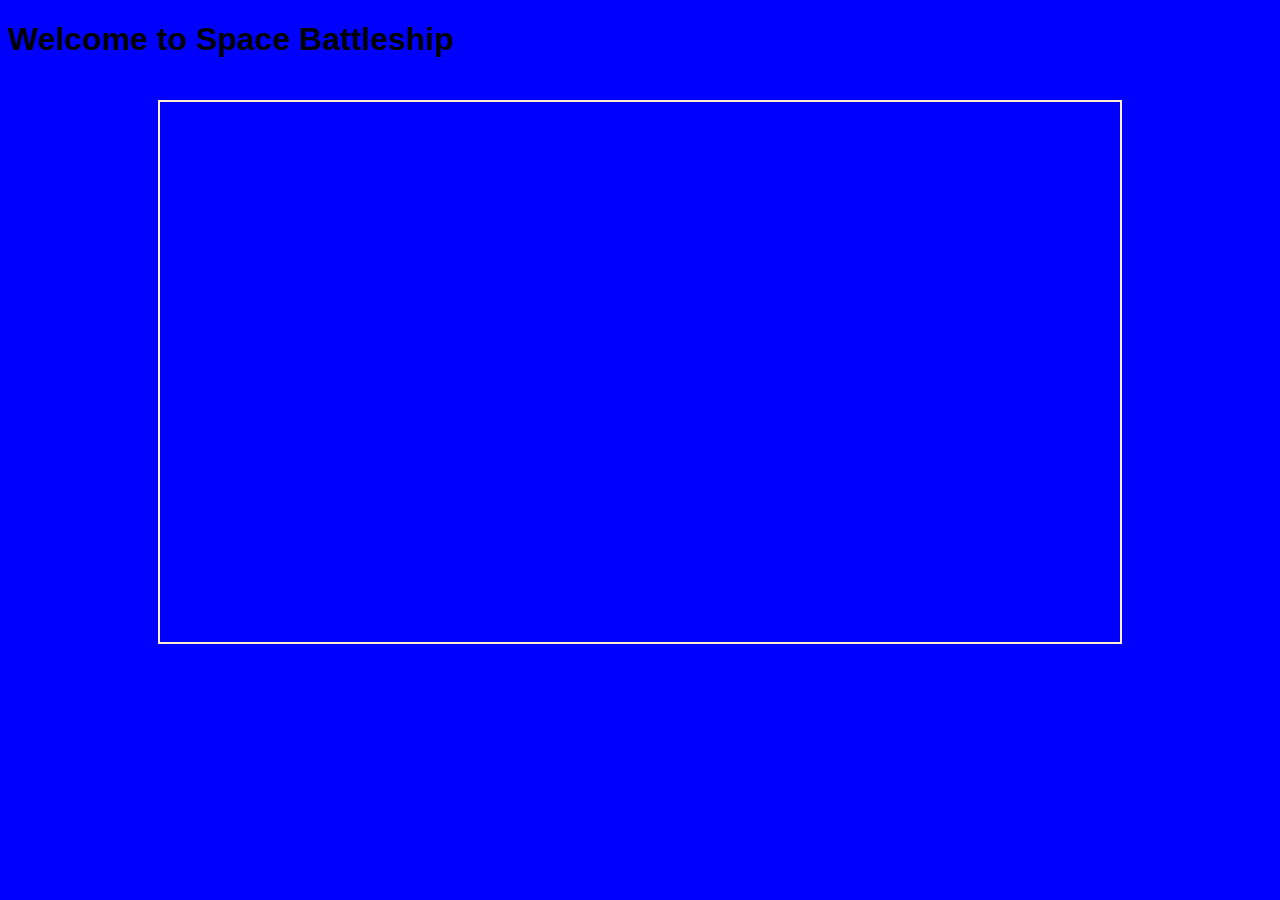
==== assignment/index.html @ 494faf2e "FIRST COMMIT" ====
<!DOCTYPE html>
<html lang="en">
<head>
    <meta charset="UTF-8">
    <meta http-equiv="X-UA-Compatible" content="IE=edge">
    <meta name="viewport" content="width=device-width, initial-scale=1.0">
    <title>Space Battleship App </title>
    <link rel="stylesheet" href="style.css">
</head>
<body>
    <h1>Welcome to Space Battleship</h1>
    <script src="game.js"></script>
</body>
      <div class="container"></div>
      <div class="game-wrap"></div>
      <canvas width="960px" height="540" id="game"></canvas>
      <article class="content"></article>

</html>
---- assignment/style.css ----
@font-face {
    font-family:FastFuriousFont ;
    src: url(Antique-Olive-Std-Nord-Italic.ttf);
}
body {
    background-color: blue;
    min-height: 100%;
    max-width: 100%;
    font-family: Lato, sans-serif;
}

.container {
    max-width: 960px;
    min-height: 100%;
    margin: 0 auto;
    
}

.game-wrap {
    position: relative;
    padding: 20px 0 0;
}

canvas {
    position: relative;
    max-width: 100%;
    border: 2px solid blanchedalmond;
    max-height: 100%;
    display: block;
    margin: 0 auto
}
.content {
    color: aqua;
    text-align: center;
    padding: 0 20px;
}

p {
    margin: 10px 0;
    font-size: 18px;
    line-height: 1.5em;
}    
code {
    background-color: yellowgreen;
    background: linear-gradient(rgb(124, 124, 124), rgb(240, 0, 0));
    line-height: 1.3em;
    display: inline-block;
    border-radius: 3px;
    font-family: monospace;
    padding: 1px 5px;
    margin: 0 2px;
}
.title {
    font-size: 40px;
    font-weight: 900;
    margin: 20px 0;
}

.title span:nth-child(1) {
    color: chocolate;
}

.title span:nth-child(2) {
    color: rgb(210, 30, 108);
}

.title span:nth-child(3) {
    color: rgb(30, 210, 60);
}

.title span:nth-child(4) {
    color: rgb(30, 150, 210);
}

.title span:nth-child(5) {
    color: rgb(210, 153, 30);
}

.title span:nth-child(6) {
    color: rgb(210, 30, 33);
}

.title span:nth-child(7) {
    color: rgb(171, 210, 30);
}

.title span:nth-child(8) {
    color: rgba(210, 30, 30, 0.888);
}

.title span:nth-child(9) {
    color: rgba(87, 30, 210, 0.918);
}

.title span:nth-child(10) {
    color: rgb(210, 30, 129);
}

.title span:nth-child(11) {
    color: rgb(78, 30, 210);
}

.title span:nth-child(12) {
    color: rgb(210, 174, 30);
}

.title span:nth-child(13) {
    color: rgb(30, 210, 177);
}

.title span:nth-child(14) {
    color: rgb(30, 168, 210);
}

.title span:nth-child(15) {
    color: chocolate;
}
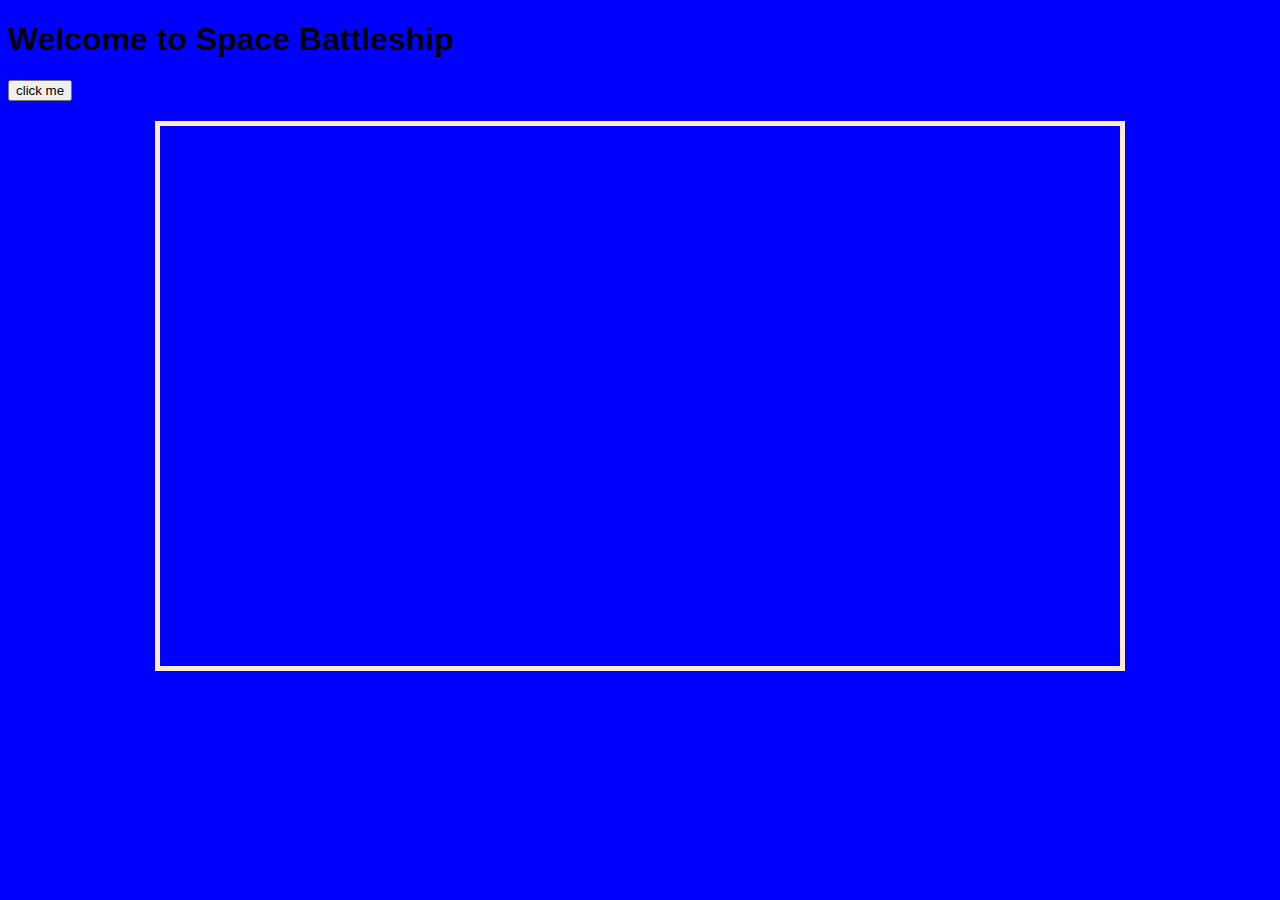
==== commit ee90175c: "WORKING CODE JS" ====
--- a/assignment/index.html
+++ b/assignment/index.html
@@ -9,9 +9,10 @@
 </head>
 <body>
     <h1>Welcome to Space Battleship</h1>
+    <button id="start">click me</button>
     <script src="game.js"></script>
 </body>
-      <div class="container"></div>
+      
       <div class="game-wrap"></div>
       <canvas width="960px" height="540" id="game"></canvas>
       <article class="content"></article>
--- a/assignment/style.css
+++ b/assignment/style.css
@@ -9,13 +9,6 @@
     font-family: Lato, sans-serif;
 }
 
-.container {
-    max-width: 960px;
-    min-height: 100%;
-    margin: 0 auto;
-    
-}
-
 .game-wrap {
     position: relative;
     padding: 20px 0 0;
@@ -24,11 +17,12 @@
 canvas {
     position: relative;
     max-width: 100%;
-    border: 2px solid blanchedalmond;
+    border: 5px solid blanchedalmond;
     max-height: 100%;
     display: block;
     margin: 0 auto
 }
+
 .content {
     color: aqua;
     text-align: center;
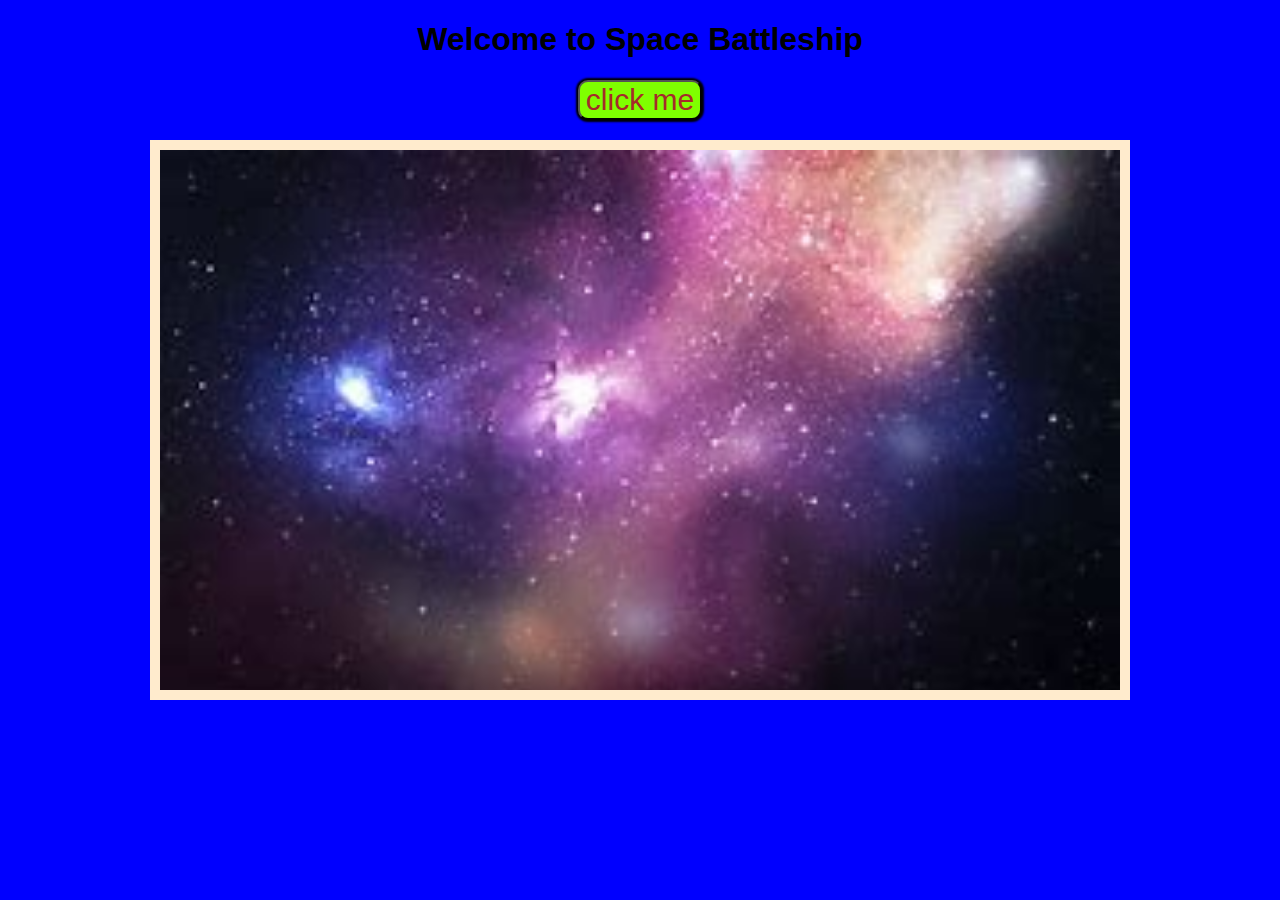
==== commit 18621666: "Final project" ====
--- a/assignment/index.html
+++ b/assignment/index.html
@@ -9,12 +9,13 @@
 </head>
 <body>
     <h1>Welcome to Space Battleship</h1>
-    <button id="start">click me</button>
+    <button id="button">click me</button>
     <script src="game.js"></script>
 </body>
       
       <div class="game-wrap"></div>
       <canvas width="960px" height="540" id="game"></canvas>
-      <article class="content"></article>
+      
+      
 
 </html>--- a/assignment/style.css
+++ b/assignment/style.css
@@ -1,12 +1,28 @@
 @font-face {
-    font-family:FastFuriousFont ;
+    font-family: Oxygen, Ubuntu, Cantarell, 'Open Sans', 'Helvetica Neue', sans-serif ;
     src: url(Antique-Olive-Std-Nord-Italic.ttf);
 }
 body {
     background-color: blue;
     min-height: 100%;
     max-width: 100%;
-    font-family: Lato, sans-serif;
+    font-family: Verdana, Geneva, Tahoma, sans-serif;
+    text-align: center;
+}
+#button {
+    font-size: 30px;
+    text-align: center;
+    background-color: chartreuse;
+    color: brown;
+    border-radius: 10px;
+    box-shadow: 0px 0px 2px 2px rgb(0,0,0);
+    min-height:30px; 
+    min-width: 120px;
+}
+#button:hover {
+    background-color:#ad0087;
+    transition: 0.7s;
+    color: rgb(54, 42, 165);
 }
 
 .game-wrap {
@@ -15,101 +31,20 @@
 }
 
 canvas {
+    
     position: relative;
     max-width: 100%;
-    border: 5px solid blanchedalmond;
+    border: 10px solid blanchedalmond;
     max-height: 100%;
     display: block;
-    margin: 0 auto
-}
+    margin: 0 auto;
+    background-color: #ad0087;
+    background-size:cover;
+    background-image: url('images/space.jfif');
 
-.content {
-    color: aqua;
-    text-align: center;
-    padding: 0 20px;
-}
-
-p {
-    margin: 10px 0;
-    font-size: 18px;
-    line-height: 1.5em;
-}    
-code {
-    background-color: yellowgreen;
-    background: linear-gradient(rgb(124, 124, 124), rgb(240, 0, 0));
-    line-height: 1.3em;
-    display: inline-block;
-    border-radius: 3px;
-    font-family: monospace;
-    padding: 1px 5px;
-    margin: 0 2px;
-}
-.title {
-    font-size: 40px;
-    font-weight: 900;
-    margin: 20px 0;
-}
-
-.title span:nth-child(1) {
-    color: chocolate;
-}
-
-.title span:nth-child(2) {
-    color: rgb(210, 30, 108);
-}
-
-.title span:nth-child(3) {
-    color: rgb(30, 210, 60);
-}
-
-.title span:nth-child(4) {
-    color: rgb(30, 150, 210);
-}
-
-.title span:nth-child(5) {
-    color: rgb(210, 153, 30);
-}
-
-.title span:nth-child(6) {
-    color: rgb(210, 30, 33);
-}
-
-.title span:nth-child(7) {
-    color: rgb(171, 210, 30);
-}
-
-.title span:nth-child(8) {
-    color: rgba(210, 30, 30, 0.888);
-}
-
-.title span:nth-child(9) {
-    color: rgba(87, 30, 210, 0.918);
-}
-
-.title span:nth-child(10) {
-    color: rgb(210, 30, 129);
-}
-
-.title span:nth-child(11) {
-    color: rgb(78, 30, 210);
-}
-
-.title span:nth-child(12) {
-    color: rgb(210, 174, 30);
-}
-
-.title span:nth-child(13) {
-    color: rgb(30, 210, 177);
-}
-
-.title span:nth-child(14) {
-    color: rgb(30, 168, 210);
-}
-
-.title span:nth-child(15) {
-    color: chocolate;
 }
 
 
 
 
+
